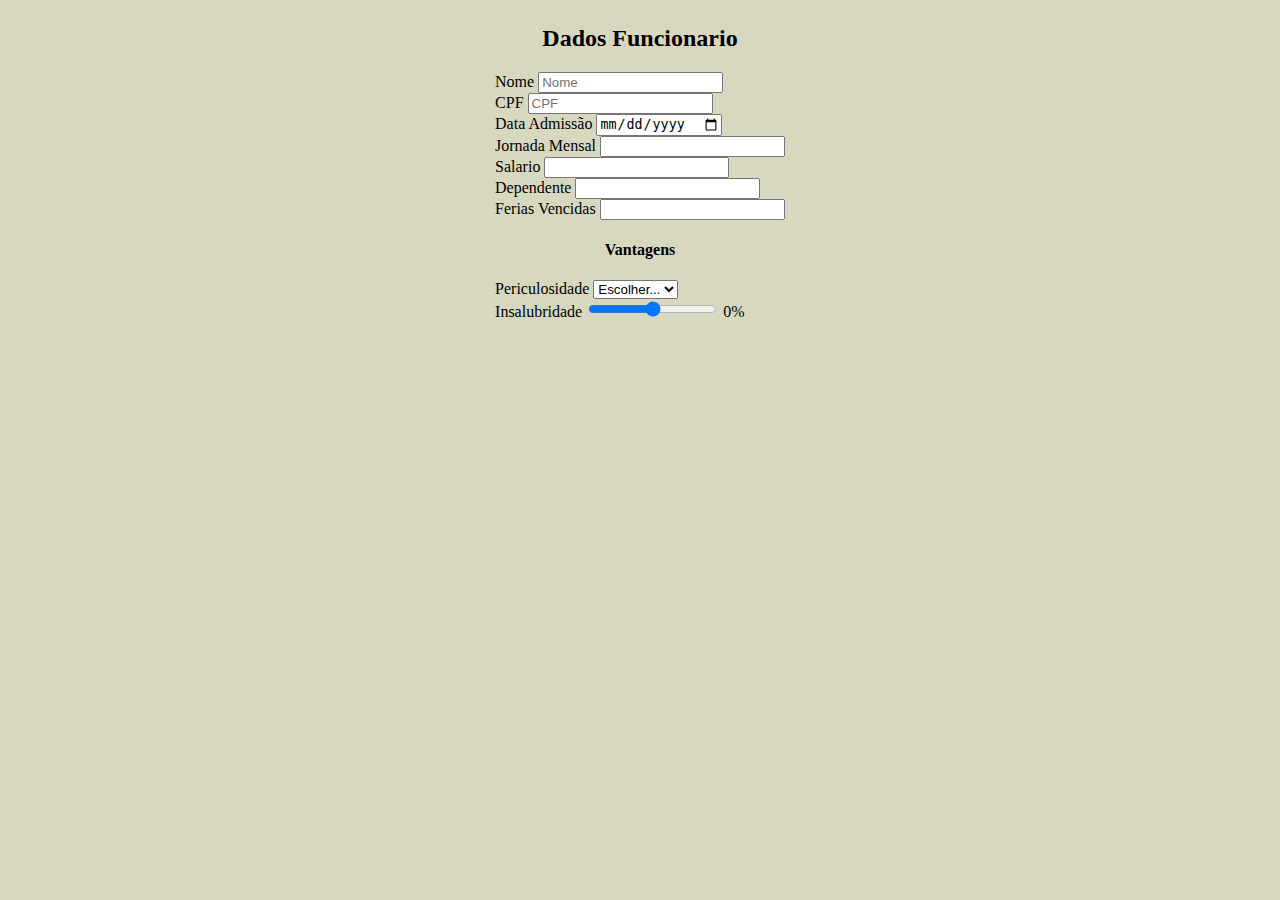
==== telas/cadastroDemanda.html @ 77e1c595 "Create demand Func" ====
<!DOCTYPE html>
<html lang="pt-BR">
<head>
  <meta charset="UTF-8">
  <meta http-equiv="X-UA-Compatible" content="IE=edge">
  <meta name="viewport" content="width=device-width, initial-scale=1.0">
    <title>CalcReci</title>  
    
    <link rel="stylesheet" 
    href="https://stackpath.bootstrapcdn.com/bootstrap/4.1.3/css/bootstrap.min.css" 
    integrity="sha384-MCw98/SFnGE8fJT3GXwEOngsV7Zt27NXFoaoApmYm81iuXoPkFOJwJ8ERdknLPMO" 
    crossorigin="anonymous">

    <script src="https://code.jquery.com/jquery-3.3.1.slim.min.js" 
    integrity="sha384-q8i/X+965DzO0rT7abK41JStQIAqVgRVzpbzo5smXKp4YfRvH+8abtTE1Pi6jizo" 
    crossorigin="anonymous"></script>

    <script src="https://cdnjs.cloudflare.com/ajax/libs/popper.js/1.14.3/umd/popper.min.js" 
    integrity="sha384-ZMP7rVo3mIykV+2+9J3UJ46jBk0WLaUAdn689aCwoqbBJiSnjAK/l8WvCWPIPm49" 
    crossorigin="anonymous"></script>

    <script src="https://stackpath.bootstrapcdn.com/bootstrap/4.1.3/js/bootstrap.min.js" 
    integrity="sha384-ChfqqxuZUCnJSK3+MXmPNIyE6ZbWh2IMqE241rYiqJxyMiZ6OW/JmZQ5stwEULTy" 
    crossorigin="anonymous"></script>

    <link rel="stylesheet" href="../Utils/telaBloqueada.css">

    <script src="https://code.jquery.com/jquery-3.6.0.min.js"></script>
    <script src="../main.js"></script>
    <script src="../Utils/telaBloaqueada.js"></script>
    <script src="jquery-3.7.0.min.js"></script>
</head>
<body style="background-color:#d8d8c0;">
<h2 style="text-align: center;
margin-top: 2%;">Dados Funcionario</h2>
<div style="
  align-items: center;
  display: flex; 
  justify-content: center;
 ">
  <form>
    <div class="form-row">
      <div class="form-group col-md-6">
        <label for="inputEmail4">Nome</label>
        <input type="text" class="form-control" id="inputEmail4" placeholder="Nome" required>
      </div>
      <div class="form-group col-md-6">
        <label for="inputPassword4">CPF</label>
        <input type="text" class="form-control" id="inputPassword4" placeholder="CPF" required>
      </div>
    </div>

    <div class="form-row">
      <div class="form-group col-md-6">
        <label for="inputEmail4">Data Admissão</label>
        <input type="date" class="form-control" id="inputEmail4"  required>
      </div>
      <div class="form-group col-md-6">
        <label for="inputPassword4">Jornada Mensal</label>
        <input type="number" class="form-control" id="inputPassword4" required>
      </div>
    </div>

    <div class="form-row">
      <div class="form-group col-md-6">
        <label for="inputEmail4">Salario</label>
        <input type="Number" class="form-control" id="inputEmail4"  required>
      </div>
      <div class="form-group col-md-6">
        <label for="inputPassword4">Dependente</label>
        <input type="number" class="form-control" id="inputPassword4" required>
      </div>
    </div>

    <div class="form-row">
      <div class="form-group col-md-6">
          <label for="inputPassword4">Ferias Vencidas</label>
          <input type="number" class="form-control" id="inputPassword4" required>
        </div>
      </div>

    <h4 style="text-align: center;">Vantagens</h4>

    <div class="form-row">
      <div class="form-group col-md-6">
        <label for="inputEstado">Periculosidade</label>
        <select id="inputEstado" class="form-control">
          <option selected>Escolher...</option>
          <option>Sim</option>
          <option>Não</option>
        </select>
      </div>
      <div class="form-group col-md-6">
        <label for="inputPassword4">Insalubridade</label>
        <input type="range" id="porcentagem" name="porcentagem" min="0" max="100" step="1"required>
        <output for="porcentagem" id="porcentagem-output">0%</output>
      </div>
    </div>
    
      
  </form>
  

</div>
  

  
  <div class="overlay" id="overlay">
    <div class="overlay-message">
      <div class="card" style="width: 10rem;height: 15rem;">
        <img class="card-img-top" src="../Utils/alert.gif" alt="Alert">
        <div class="card-body">
          <p class="card-text">Proporção minima atingida!</p>
        </div>
      </div>
    </div>
  </div>
</body>
</html>
---- Utils/telaBloqueada.css ----
.overlay {
  position: fixed;
  top: 0;
  left: 0;
  width: 100%;
  height: 100%;
  backdrop-filter: blur(10px);
  background-color: rgba(0, 0, 0, 0.968);
  z-index: 9999;
  display: none; /* começa oculto */
}

.overlay-message {
  position: absolute;
  top: 50%;
  left: 50%;
  transform: translate(-50%, -50%);
  text-align: center;
  color: black;
  background-color: white;
  font-size: 15px;
}
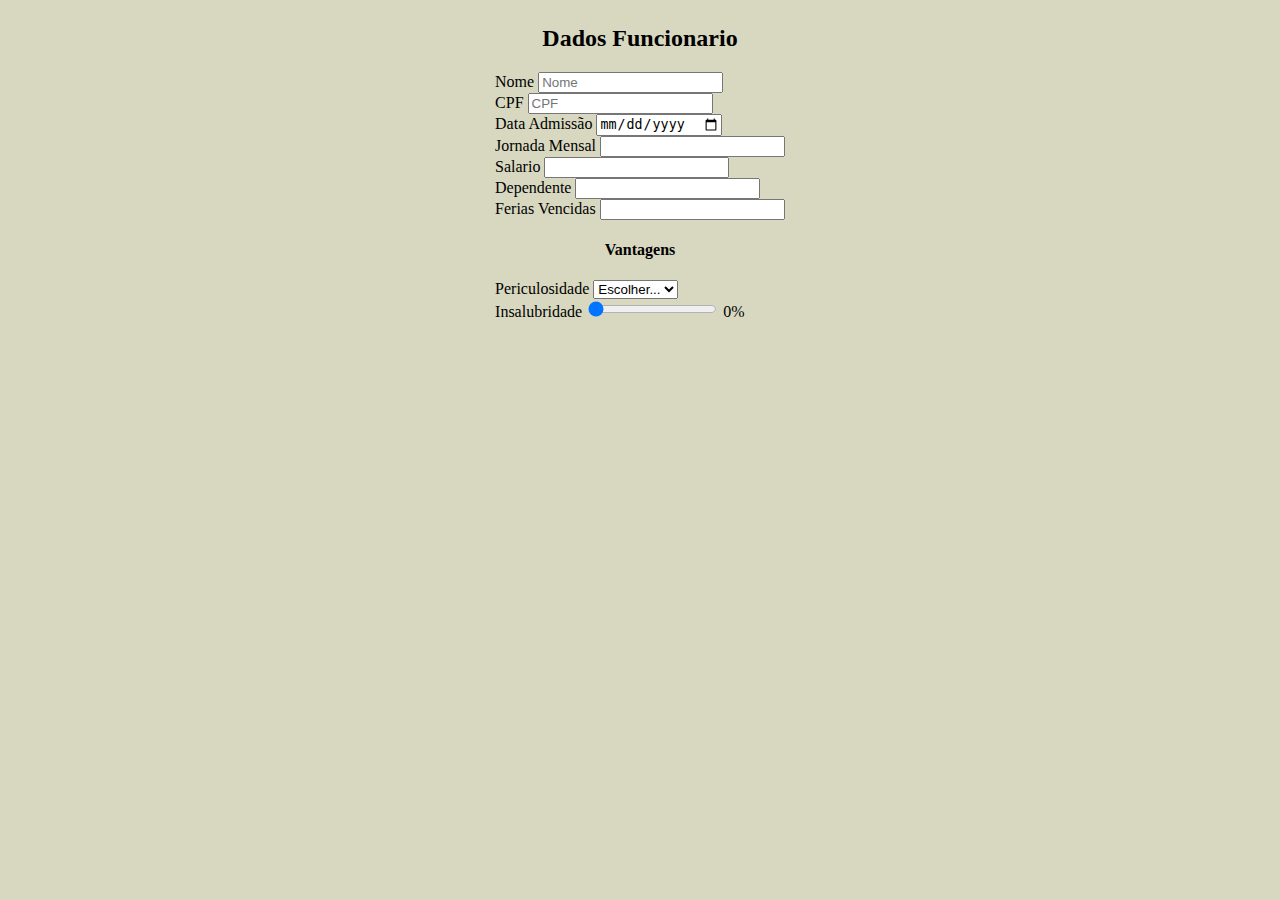
==== commit 9870c130: "Fix Value Bar progress" ====
--- a/telas/cadastroDemanda.html
+++ b/telas/cadastroDemanda.html
@@ -92,7 +92,7 @@
       </div>
       <div class="form-group col-md-6">
         <label for="inputPassword4">Insalubridade</label>
-        <input type="range" id="porcentagem" name="porcentagem" min="0" max="100" step="1"required>
+        <input type="range" id="porcentagem" name="porcentagem" min="0" max="100" value="0"step="1"required>
         <output for="porcentagem" id="porcentagem-output">0%</output>
       </div>
     </div>
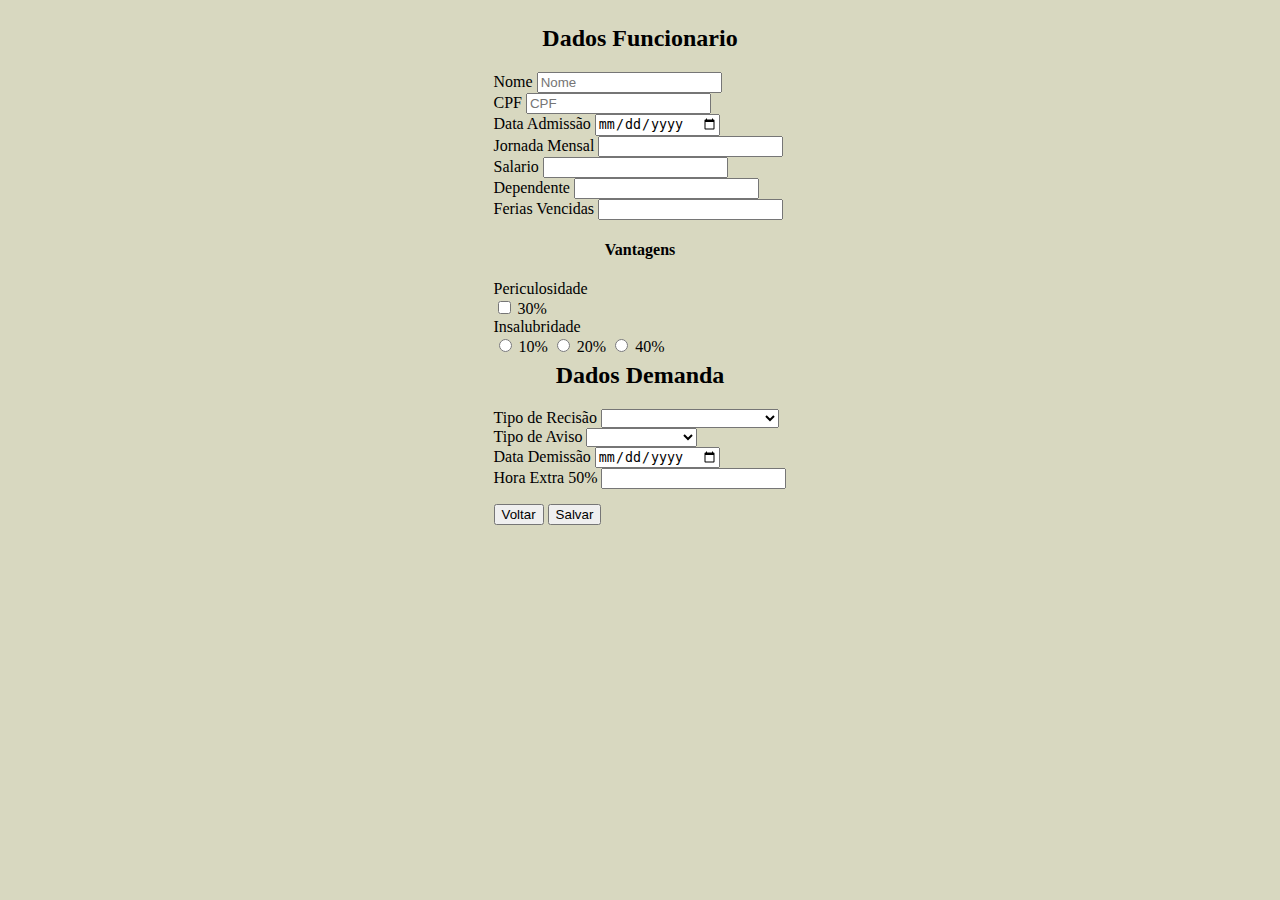
==== commit 30cebeac: "add screen edit and add demand" ====
--- a/telas/cadastroDemanda.html
+++ b/telas/cadastroDemanda.html
@@ -27,17 +27,21 @@
 
     <script src="https://code.jquery.com/jquery-3.6.0.min.js"></script>
     <script src="../main.js"></script>
+    <script src="showBottonCalc.js"></script>
     <script src="../Utils/telaBloaqueada.js"></script>
     <script src="jquery-3.7.0.min.js"></script>
 </head>
 <body style="background-color:#d8d8c0;">
+
 <h2 style="text-align: center;
 margin-top: 2%;">Dados Funcionario</h2>
+
 <div style="
   align-items: center;
   display: flex; 
   justify-content: center;
  ">
+
   <form>
     <div class="form-row">
       <div class="form-group col-md-6">
@@ -83,24 +87,64 @@
 
     <div class="form-row">
       <div class="form-group col-md-6">
-        <label for="inputEstado">Periculosidade</label>
-        <select id="inputEstado" class="form-control">
-          <option selected>Escolher...</option>
-          <option>Sim</option>
-          <option>Não</option>
+        <label for="inputEstado">Periculosidade</label><br>
+        <input type="checkbox" class="form-check-input" id="exampleCheck1">
+        <label class="form-check-label" for="exampleCheck1">30%</label>
+      </div>
+
+      <div class="form-group col-md-6">
+        <label for="inputPassword4">Insalubridade</label><br>
+        <input type="radio" id="opcao1" name="grupo-opcoes" value="10">
+        <label for="opcao1">10%</label>
+  
+        <input type="radio" id="opcao2" name="grupo-opcoes" value="20">
+        <label for="opcao2">20%</label>
+        
+        <input type="radio" id="opcao3" name="grupo-opcoes" value="40">
+        <label for="opcao3">40%</label><br>
+      </div>
+    </div>
+
+    <h2 style="text-align: center;margin-top: 2%;">Dados Demanda</h2>
+
+    <div class="form-row">
+      <div class="form-group col-md-6">
+        <label for="inputEstado">Tipo de Recisão</label>
+        <select id="inputEstado" class="form-control" required>
+          <option selected></option>
+          <option>Dispensa sem justa causa</option>
+          <option>Pedido de demissão</option>
         </select>
       </div>
       <div class="form-group col-md-6">
-        <label for="inputPassword4">Insalubridade</label>
-        <input type="range" id="porcentagem" name="porcentagem" min="0" max="100" value="0"step="1"required>
-        <output for="porcentagem" id="porcentagem-output">0%</output>
+        <label for="inputEstado">Tipo de Aviso</label>
+        <select id="inputEstado" class="form-control" required>
+          <option selected></option>
+          <option>Aviso Trabalho</option>
+          <option>Indenizado</option>
+        </select>
+      </div>
+
+      <div class="form-group col-md-6">
+        <label for="inputEmail4">Data Demissão</label>
+        <input type="date" class="form-control" id="inputEmail4"  required>
+      </div>
+
+      <div class="form-group col-md-6">
+        <label for="inputPassword4">Hora Extra 50%</label>
+        <input type="number" class="form-control" id="inputPassword4" required>
       </div>
     </div>
+
     
-      
+    <div style="margin-top: 5%;margin-bottom: 50px;">
+      <button id="voltarListaDemanda"type="button"class="btn btn-primary">Voltar</button>
+      <button id="calc"type="button"class="btn btn-primary" style="display: none;">Calcular</button>
+      <button type="button" id="salvarDemanda" class="btn btn-primary">Salvar</button>
+    </div> 
+
+    
   </form>
-  
-
 </div>
   
 
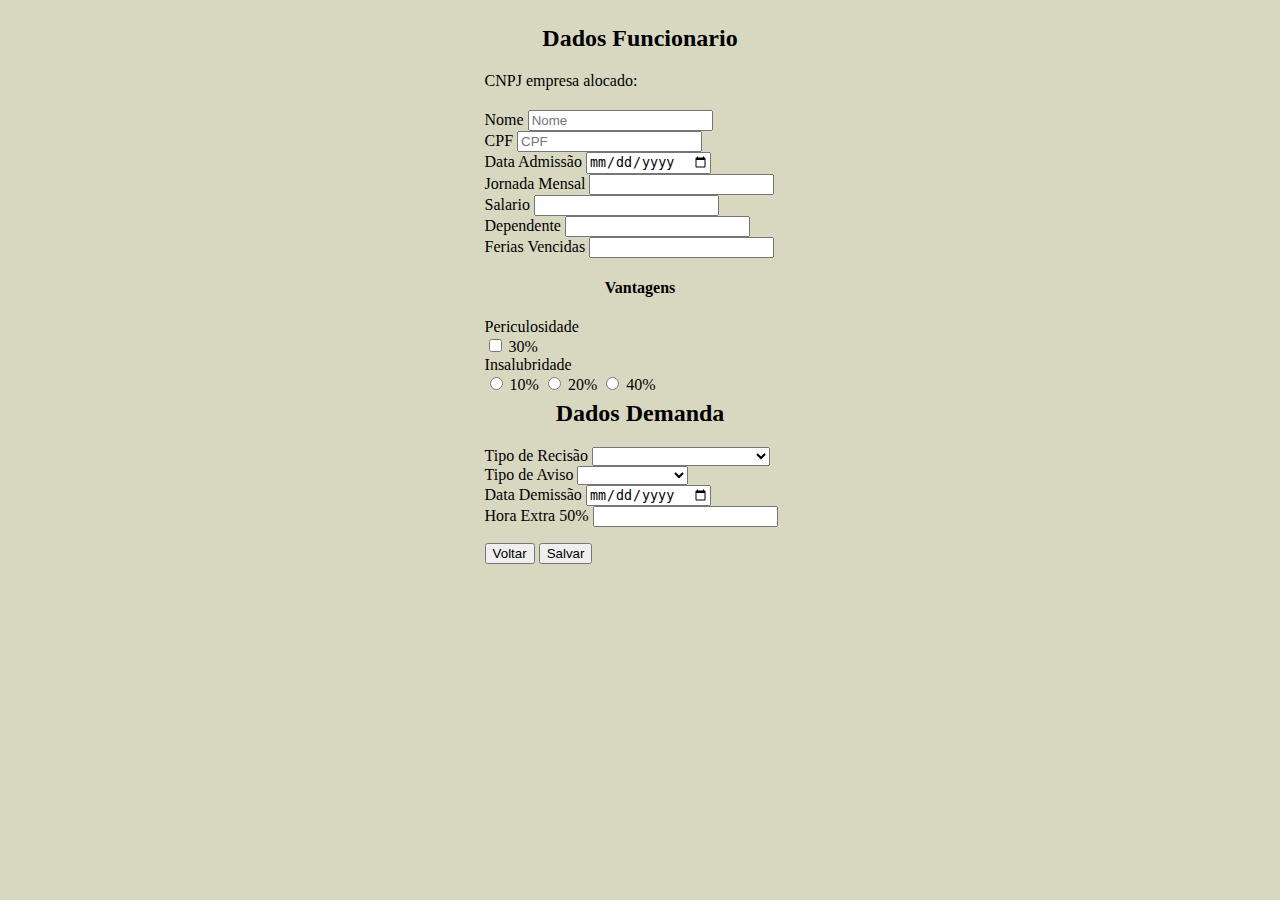
==== commit f8227fb9: "login ok/addDemanda ok" ====
--- a/telas/cadastroDemanda.html
+++ b/telas/cadastroDemanda.html
@@ -36,50 +36,58 @@
 <h2 style="text-align: center;
 margin-top: 2%;">Dados Funcionario</h2>
 
+
 <div style="
   align-items: center;
   display: flex; 
   justify-content: center;
  ">
 
-  <form>
+<form action="../funcoes/addDemanda.php">
+
+  <div  style="text-align: center; margin-bottom: 20px;" >
+    <span id="conteudo"></span>
+  <input style="width: 150px;
+  outline:none; border:none; background-color: #d8d8c0;" name="cnpjEmpre"  id="cnpjEmpre" readonly >
+</div>
+
     <div class="form-row">
       <div class="form-group col-md-6">
         <label for="inputEmail4">Nome</label>
-        <input type="text" class="form-control" id="inputEmail4" placeholder="Nome" required>
+        <input type="text" class="form-control" name="nomeFunc" placeholder="Nome" required>
       </div>
       <div class="form-group col-md-6">
         <label for="inputPassword4">CPF</label>
-        <input type="text" class="form-control" id="inputPassword4" placeholder="CPF" required>
+        <input type="text" class="form-control" name="cpf" placeholder="CPF" required>
       </div>
     </div>
 
     <div class="form-row">
       <div class="form-group col-md-6">
         <label for="inputEmail4">Data Admissão</label>
-        <input type="date" class="form-control" id="inputEmail4"  required>
+        <input type="date" class="form-control" name="dataAdmi"  required>
       </div>
       <div class="form-group col-md-6">
         <label for="inputPassword4">Jornada Mensal</label>
-        <input type="number" class="form-control" id="inputPassword4" required>
+        <input type="number" class="form-control" name="jornada" required>
       </div>
     </div>
 
     <div class="form-row">
       <div class="form-group col-md-6">
         <label for="inputEmail4">Salario</label>
-        <input type="Number" class="form-control" id="inputEmail4"  required>
+        <input type="Number" class="form-control" name="salario"  required>
       </div>
       <div class="form-group col-md-6">
         <label for="inputPassword4">Dependente</label>
-        <input type="number" class="form-control" id="inputPassword4" required>
+        <input type="number" class="form-control" name="dependete" required>
       </div>
     </div>
 
     <div class="form-row">
       <div class="form-group col-md-6">
           <label for="inputPassword4">Ferias Vencidas</label>
-          <input type="number" class="form-control" id="inputPassword4" required>
+          <input type="number" class="form-control" name="feriasVencidas" required>
         </div>
       </div>
 
@@ -88,19 +96,21 @@
     <div class="form-row">
       <div class="form-group col-md-6">
         <label for="inputEstado">Periculosidade</label><br>
-        <input type="checkbox" class="form-check-input" id="exampleCheck1">
+        <input value="30"type="checkbox" class="form-check-input" name="periculosidade">
         <label class="form-check-label" for="exampleCheck1">30%</label>
       </div>
 
       <div class="form-group col-md-6">
         <label for="inputPassword4">Insalubridade</label><br>
-        <input type="radio" id="opcao1" name="grupo-opcoes" value="10">
+        <input type="radio" id="opcao0" name="insalubridade" value="0" checked style="display: none;">
+
+        <input type="radio" id="opcao1" name="insalubridade" value="10">
         <label for="opcao1">10%</label>
   
-        <input type="radio" id="opcao2" name="grupo-opcoes" value="20">
+        <input type="radio" id="opcao2" name="insalubridade" value="20">
         <label for="opcao2">20%</label>
         
-        <input type="radio" id="opcao3" name="grupo-opcoes" value="40">
+        <input type="radio" id="opcao3" name="insalubridade" value="40">
         <label for="opcao3">40%</label><br>
       </div>
     </div>
@@ -109,16 +119,16 @@
 
     <div class="form-row">
       <div class="form-group col-md-6">
-        <label for="inputEstado">Tipo de Recisão</label>
-        <select id="inputEstado" class="form-control" required>
+        <label for="inputRecisao">Tipo de Recisão</label>
+        <select name="inputRecisao" class="form-control" required>
           <option selected></option>
           <option>Dispensa sem justa causa</option>
           <option>Pedido de demissão</option>
         </select>
       </div>
       <div class="form-group col-md-6">
-        <label for="inputEstado">Tipo de Aviso</label>
-        <select id="inputEstado" class="form-control" required>
+        <label for="inputAviso">Tipo de Aviso</label>
+        <select name="inputAviso" class="form-control" required>
           <option selected></option>
           <option>Aviso Trabalho</option>
           <option>Indenizado</option>
@@ -126,13 +136,13 @@
       </div>
 
       <div class="form-group col-md-6">
-        <label for="inputEmail4">Data Demissão</label>
-        <input type="date" class="form-control" id="inputEmail4"  required>
+        <label for="inputDataDemi">Data Demissão</label>
+        <input type="date" class="form-control" name="inputDataDemi"  required>
       </div>
 
       <div class="form-group col-md-6">
         <label for="inputPassword4">Hora Extra 50%</label>
-        <input type="number" class="form-control" id="inputPassword4" required>
+        <input type="number" class="form-control" name="inputHoraExtra" required>
       </div>
     </div>
 
@@ -140,10 +150,8 @@
     <div style="margin-top: 5%;margin-bottom: 50px;">
       <button id="voltarListaDemanda"type="button"class="btn btn-primary">Voltar</button>
       <button id="calc"type="button"class="btn btn-primary" style="display: none;">Calcular</button>
-      <button type="button" id="salvarDemanda" class="btn btn-primary">Salvar</button>
+      <button type="submit" id="salvarDemanda" class="btn btn-primary">Salvar</button>
     </div> 
-
-    
   </form>
 </div>
   
